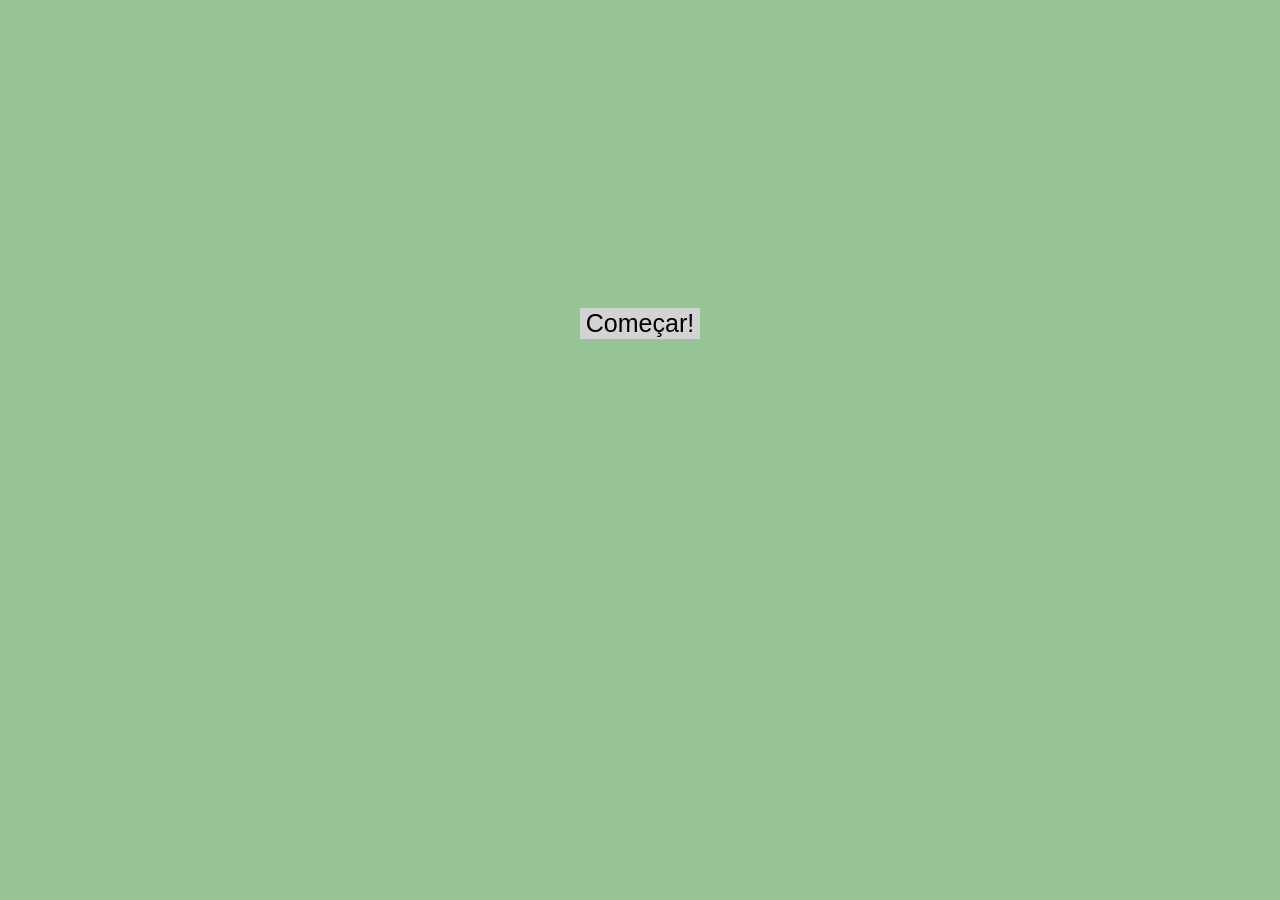
==== index.html @ 9e4ac9ee "eu to criando um monstro" ====
<!DOCTYPE html>
<html lang="en">
<head>
    <meta charset="UTF-8">
    <meta name="viewport" content="width=device-width, initial-scale=1.0">
    <meta http-equiv="X-UA-Compatible" content="ie=edge">
    <link rel="stylesheet" href="./styles.css">
    <script src="./script.js"></script>
    <title>Black Jack</title>
</head>
<body>
    <button id="btnComecar" class="botoesInicio" type="button" onclick="inicioRodada()">Começar!</button>
    <button id="btnRecomecar" class="botoesInicio" type="button" onclick="reload()">Fim</button>

    <div id="containerGeral">
        <div class="containerCartas">
            <h2>Suas cartas:</h4>
            <h3 id="jCarta0" class="valorCarta"></h3>
            <h3 id="jCarta1" class="valorCarta"></h3>
            <h3 id="jCarta2" class="valorCarta"></h3>
            <h3 id="jCarta3" class="valorCarta"></h3>
            <h3 id="jCarta4" class="valorCarta"></h3>
            <h2 id="somaJogador"></h2>
        </div>
        <div class="containerOpcoes">
            <button class="btnOpcoes" type="button" onclick="novaCarta(cartasJogador)">Pescar</button>
            <button class="btnOpcoes" type="button" onclick="manter()">Manter</button>
        </div>
    
        <div class="containerResultado">
            <h1 id="resultadoFinal"></h1>
        </div>
    
        <div class="containerCartas">
            <h2>Cartas do dealer:</h4>
            <h3 id="mCarta0" class="valorCarta"></h3>
            <h3 id="mCarta1" class="valorCarta"></h3>
            <h3 id="mCarta2" class="valorCarta"></h3>
            <h3 id="mCarta3" class="valorCarta"></h3>
            <h3 id="mCarta4" class="valorCarta"></h3>
            <h2 id="somaMaquina"></h2>
        </div>
    </div>
    

</body>
</html>
---- styles.css ----
body {
    font-family: sans-serif;
    text-align: center;
    background-color: #97c497;
}

.botoesInicio {
    font-family: sans-serif;
    border: none;

    background-color: lightgray;
    font-size: 25px;
}

#btnComecar {
    margin-top: 300px;
}

#btnRecomecar {
    display: none;
    margin-left: 50%;
}

.containerCartas {
    text-align: center;
    margin-top: 80px;
}

.containerOpcoes {
    text-align: center;
}

#containerGeral {
    display: none;
}

#btnRecomecar {
    display: none;
}
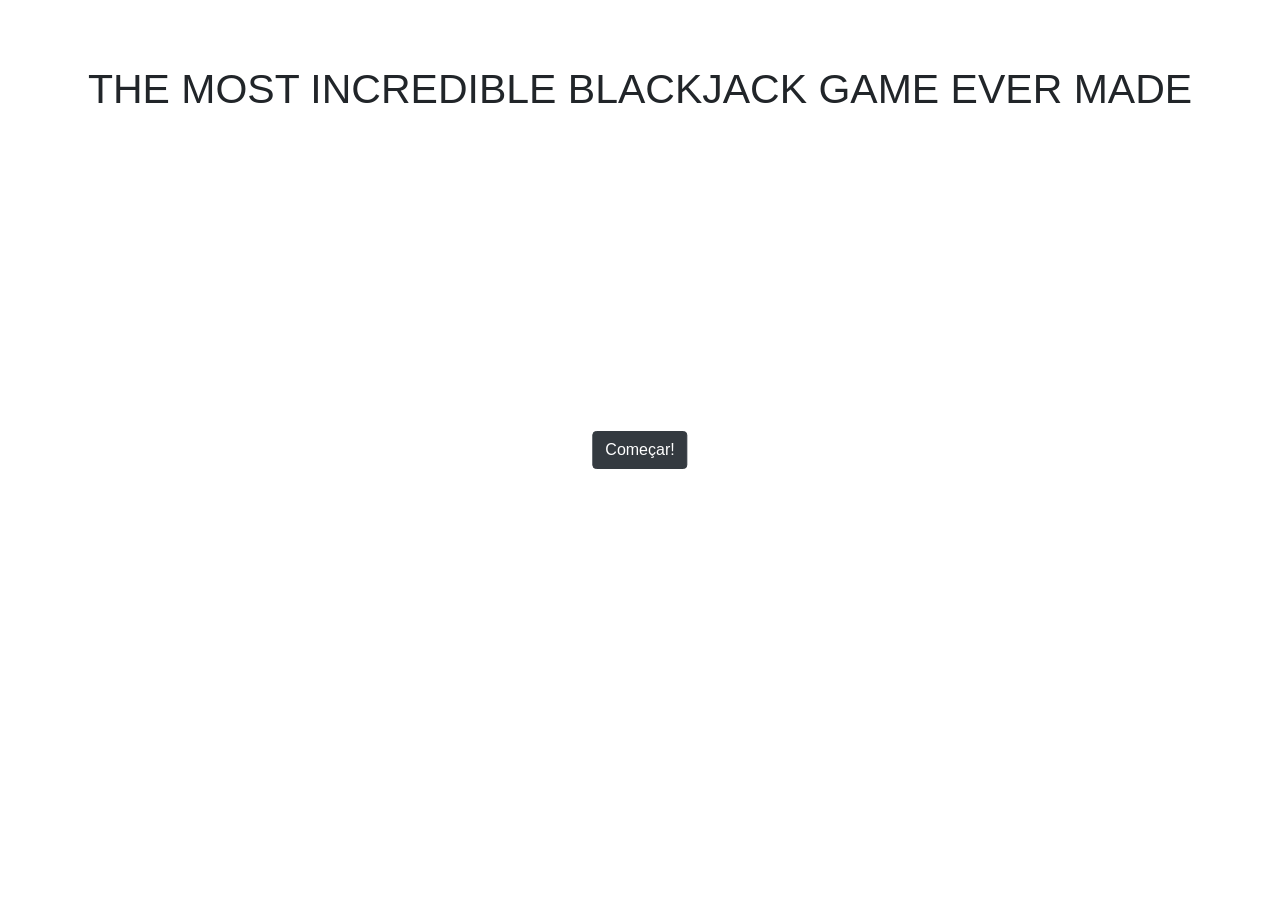
==== commit 2a9d565c: "Design and Logic changes" ====
--- a/index.html
+++ b/index.html
@@ -1,47 +1,44 @@
-<!DOCTYPE html>
-<html lang="en">
-<head>
-    <meta charset="UTF-8">
-    <meta name="viewport" content="width=device-width, initial-scale=1.0">
-    <meta http-equiv="X-UA-Compatible" content="ie=edge">
-    <link rel="stylesheet" href="./styles.css">
-    <script src="./script.js"></script>
-    <title>Black Jack</title>
-</head>
-<body>
-    <button id="btnComecar" class="botoesInicio" type="button" onclick="inicioRodada()">Começar!</button>
-    <button id="btnRecomecar" class="botoesInicio" type="button" onclick="reload()">Fim</button>
-
-    <div id="containerGeral">
-        <div class="containerCartas">
-            <h2>Suas cartas:</h4>
-            <h3 id="jCarta0" class="valorCarta"></h3>
-            <h3 id="jCarta1" class="valorCarta"></h3>
-            <h3 id="jCarta2" class="valorCarta"></h3>
-            <h3 id="jCarta3" class="valorCarta"></h3>
-            <h3 id="jCarta4" class="valorCarta"></h3>
-            <h2 id="somaJogador"></h2>
-        </div>
-        <div class="containerOpcoes">
-            <button class="btnOpcoes" type="button" onclick="novaCarta(cartasJogador)">Pescar</button>
-            <button class="btnOpcoes" type="button" onclick="manter()">Manter</button>
-        </div>
-    
-        <div class="containerResultado">
-            <h1 id="resultadoFinal"></h1>
-        </div>
-    
-        <div class="containerCartas">
-            <h2>Cartas do dealer:</h4>
-            <h3 id="mCarta0" class="valorCarta"></h3>
-            <h3 id="mCarta1" class="valorCarta"></h3>
-            <h3 id="mCarta2" class="valorCarta"></h3>
-            <h3 id="mCarta3" class="valorCarta"></h3>
-            <h3 id="mCarta4" class="valorCarta"></h3>
-            <h2 id="somaMaquina"></h2>
-        </div>
-    </div>
-    
-
-</body>
+<!DOCTYPE html>
+<html lang="en">
+<head>
+    <meta charset="UTF-8">
+    <meta name="viewport" content="width=device-width, initial-scale=1.0">
+    <link rel="shortcut icon" href="favicon.png" type="image/x-icon">
+    <link rel="stylesheet" href="https://stackpath.bootstrapcdn.com/bootstrap/4.3.1/css/bootstrap.min.css" integrity="sha384-ggOyR0iXCbMQv3Xipma34MD+dH/1fQ784/j6cY/iJTQUOhcWr7x9JvoRxT2MZw1T" crossorigin="anonymous">
+    <meta http-equiv="X-UA-Compatible" content="ie=edge">
+    <link rel="stylesheet" href="./styles.css">
+    <script src="./script.js"></script>
+    <title>Black Jack</title>
+</head>
+<body>
+    <button id="btnComecar" class="botoesInicio btn btn-dark " type="button" onclick="inicioJogo()">Começar!</button>
+    <h1 id="title" > THE MOST INCREDIBLE BLACKJACK GAME EVER MADE </h1>
+    <div id="containerGeral">
+        <div id="containerPlayerInfo">
+            <div class="containerCartas">
+                <h2>Cartas do dealer:</h4>
+                <h3 id="mCarta0" class="valorCarta"></h3>
+                <h2 id="somaMaquina"></h2>
+    
+            </div>
+    
+            <div class="containerResultado">
+                <h1 id="resultadoFinal"></h1>
+                <button id="reiniciarJogo" class="btn btn-success" onclick="location.reload()">Jogar Novamente</h1>
+            </div>
+    
+            <div class="containerCartas">
+                <h2>Suas cartas:</h4>
+                <h3 id="jCarta0" class="valorCarta"></h3>
+                <h2 id="somaJogador"></h2>
+            </div>
+        </div>
+        <div class="containerOpcoes">
+            <button id = "btnPesca" class="btn btn-primary" type="button" onclick="pescaCarta(cartasJogador)">Pescar</button>
+            <button id="btnJogadaMaqunia" class="btn btn-danger" type="button" onclick="jogadaMaquina()">Manter</button>
+        </div>
+    </div>
+    
+
+</body>
 </html>
--- a/styles.css
+++ b/styles.css
@@ -1,40 +1,79 @@
-body {
-    font-family: sans-serif;
-    text-align: center;
-    background-color: #97c497;
-}
-
-.botoesInicio {
-    font-family: sans-serif;
-    border: none;
-
-    background-color: lightgray;
-    font-size: 25px;
-}
-
-#btnComecar {
-    margin-top: 300px;
-}
-
-#btnRecomecar {
-    display: none;
-    margin-left: 50%;
-}
-
-.containerCartas {
-    text-align: center;
-    margin-top: 80px;
-}
-
-.containerOpcoes {
-    text-align: center;
-}
-
-#containerGeral {
-    display: none;
-}
-
-#btnRecomecar {
-    display: none;
-}
-
+body {
+    position: absolute;
+    width: 100%;
+    height: 100%;
+    display: flex;
+    font-family: sans-serif;
+    text-align: center;
+    align-items: center;
+    justify-content: center;
+}
+
+#title{
+    position: absolute;
+    display: block;
+    width: 90%;
+    transform: translate(-50%,-50%);
+    top: 10%;
+    left: 50%;
+    font-size: 41px;
+}
+
+#btnComecar {
+    position: absolute;
+    display: block;
+    transform: translate(-50%,-50%);
+    top: 50%;
+    left: 50%;
+}
+
+#containerPlayerInfo{
+    display: flex;
+    flex-direction: row !important ;
+}
+
+#reiniciarJogo{
+    position: relative;
+    display: block;
+    transform: translate(-50%,-50%);
+    left: 50%;
+    top: 250%
+}
+
+.containerCartas {
+    text-align: center;
+    margin: 0px 100px;
+}
+
+.containerOpcoes {
+    text-align: center;
+    position: absolute;
+    transform: translate(-50%,-50%);
+    top: 80%;
+    left: 50%;
+}
+
+.containerResultado{
+    text-align: center; 
+    font-size: 41px
+}
+
+#btnPesca{
+    margin: 0px 15px
+}
+#btnJogadaMaqunia{
+    margin: 0px 15px
+}
+
+#containerGeral {
+    display: none;
+}
+
+#btnRecomecar {
+    display: none;
+}
+
+#reiniciarJogo {
+    display: none;
+}
+
